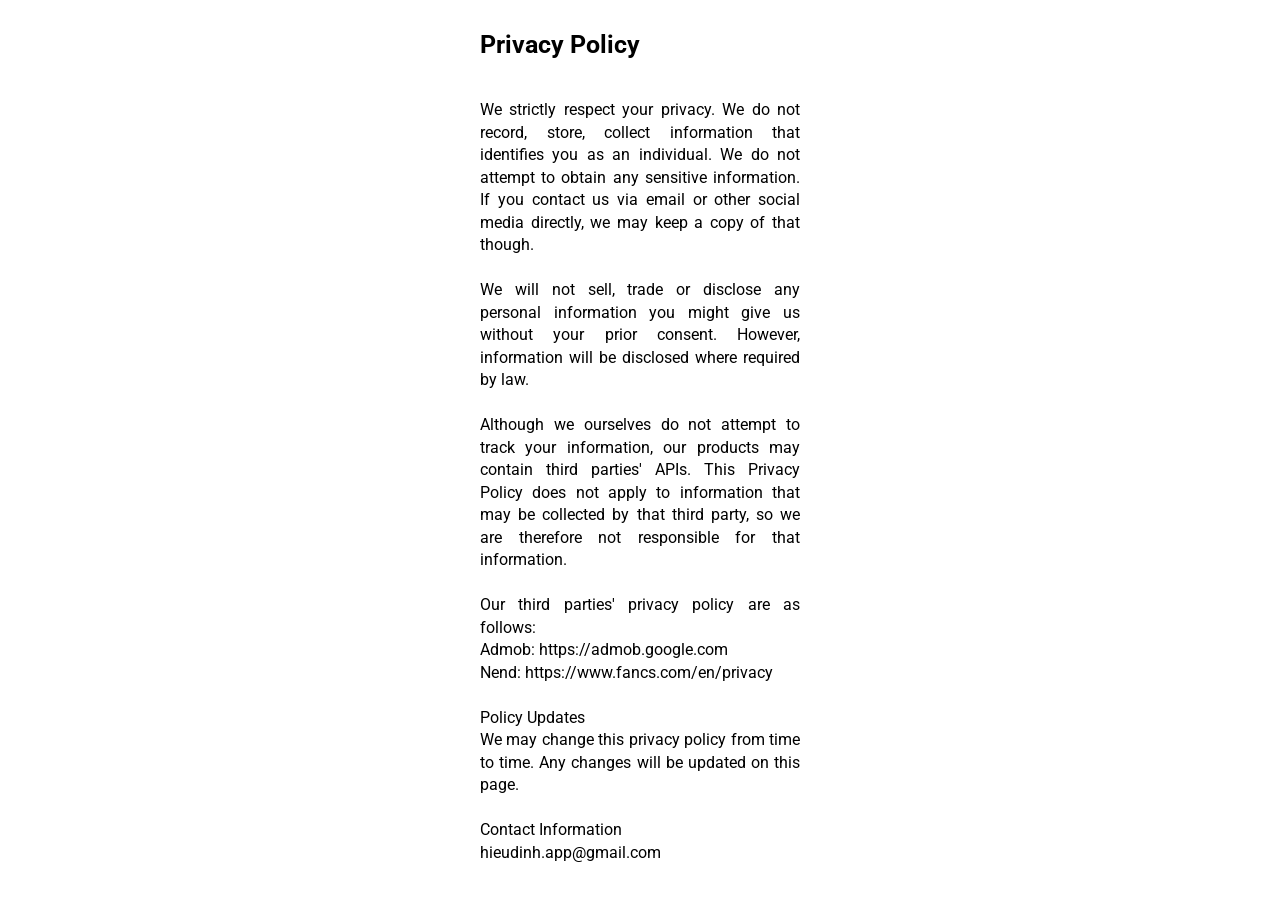
==== privacy-policy/index.html @ 9ab32be0 "make it better" ====
<!DOCTYPE html
    PUBLIC "-//W3C//DTD XHTML 1.0 Transitional//EN" "http://www.w3.org/TR/xhtml1/DTD/xhtml1-transitional.dtd">
<html xmlns="http://www.w3.org/1999/xhtml">

<head>
    <meta http-equiv="Content-Type" content="text/html; charset=UTF-8" />
    <meta name="viewport" content="width=320, initial-scale=1.0, maximum-scale=1.0" />
    <title>iamhieudinh | Privacy Policy</title>

    <link rel="preconnect" href="https://fonts.gstatic.com">
    <link href="https://fonts.googleapis.com/css2?family=Roboto:wght@300&display=swap" rel="stylesheet">

    <link rel="stylesheet" href="../style.css">
</head>

<body>
    <center>
        <div id="navigationController">
            <div id="navigationTitle">Privacy Policy</div>
        </div>

        <p>
            We strictly respect your privacy. We do not record, store, collect information that identifies you as an
            individual. We do not attempt to obtain any sensitive information. If you contact us via email or other
            social media directly, we may keep a copy of that though.<br /><br />

            We will not sell, trade or disclose any personal information you might give us without your prior consent.
            However, information will be disclosed where required by law.<br /><br />

            Although we ourselves do not attempt to track your information, our products may contain third parties'
            APIs. This Privacy Policy does not apply to information that may be collected by that third party, so we are
            therefore not responsible for that information.<br /><br />

            Our third parties' privacy policy are as follows:<br />
            Admob: https://admob.google.com<br />
            Nend: https://www.fancs.com/en/privacy<br /><br />

            Policy Updates<br />
            We may change this privacy policy from time to time. Any changes will be updated on this page.<br /><br />

            Contact Information<br />
            hieudinh.app@gmail.com<br />
        </p>
    </center>

</body>

</html>
---- style.css ----
body {
  font-family: 'Roboto', sans-serif;
}

p {
  width: 320px;
  line-height: 22.5px;
  text-align: justify;
  text-justify: inter-word;
}

a {
  width: 320px;
  text-decoration: none;
  font-weight: bold;
  color: #000000;
}

div::-webkit-scrollbar {
  width: 320px;
  height: 0px;
  display: none;
}

#navigationController {
  width: 320px;
  height: 75px;
  display: flex;
  flex-direction: column;
  justify-content: center;
}

#navigationTitle {
  width: 320px;
  font-size: 25px;
  line-height: 22.5px;
  font-weight: bold;
  text-align: justify;
  text-justify: inter-word;
}
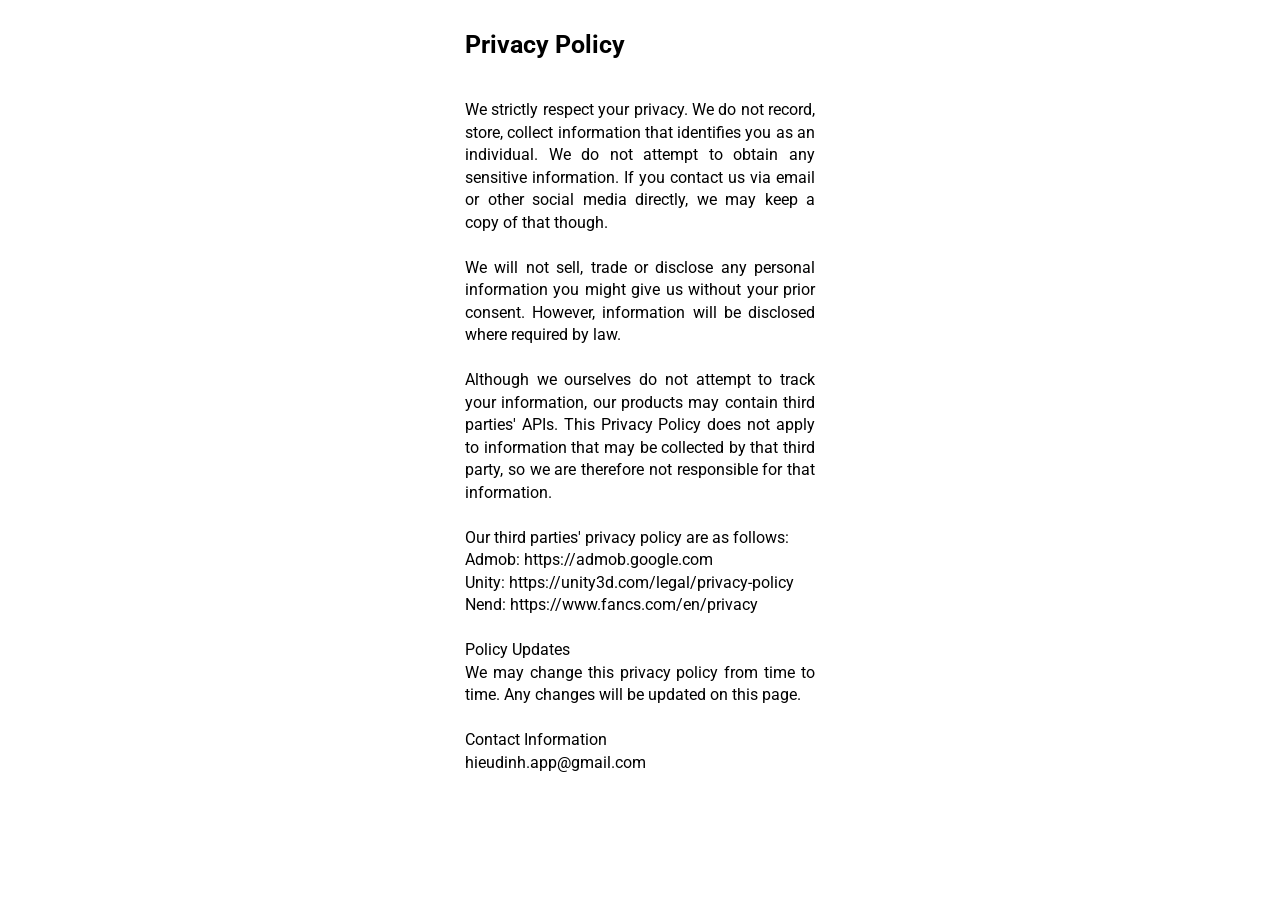
==== commit 3e54e44f: "make it better" ====
--- a/privacy-policy/index.html
+++ b/privacy-policy/index.html
@@ -33,6 +33,7 @@
 
             Our third parties' privacy policy are as follows:<br />
             Admob: https://admob.google.com<br />
+            Unity: https://unity3d.com/legal/privacy-policy<br />
             Nend: https://www.fancs.com/en/privacy<br /><br />
 
             Policy Updates<br />
--- a/style.css
+++ b/style.css
@@ -3,27 +3,27 @@
 }
 
 p {
-  width: 320px;
+  width: 350px;
   line-height: 22.5px;
   text-align: justify;
   text-justify: inter-word;
 }
 
 a {
-  width: 320px;
+  width: 350px;
   text-decoration: none;
   font-weight: bold;
   color: #000000;
 }
 
 div::-webkit-scrollbar {
-  width: 320px;
+  width: 350px;
   height: 0px;
   display: none;
 }
 
 #navigationController {
-  width: 320px;
+  width: 350px;
   height: 75px;
   display: flex;
   flex-direction: column;
@@ -31,7 +31,7 @@
 }
 
 #navigationTitle {
-  width: 320px;
+  width: 350px;
   font-size: 25px;
   line-height: 22.5px;
   font-weight: bold;
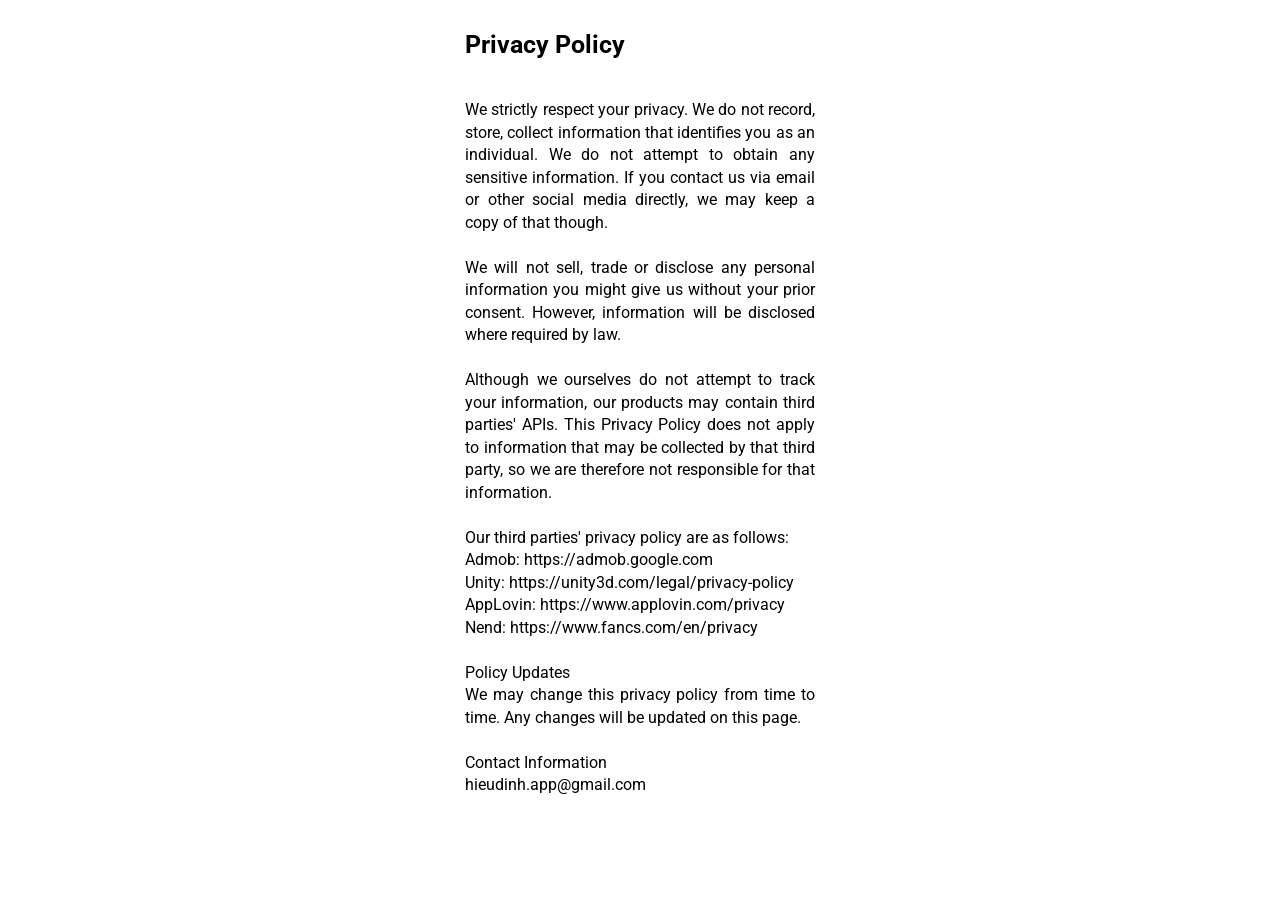
==== commit e38ff8f9: "make it better" ====
--- a/privacy-policy/index.html
+++ b/privacy-policy/index.html
@@ -34,6 +34,7 @@
             Our third parties' privacy policy are as follows:<br />
             Admob: https://admob.google.com<br />
             Unity: https://unity3d.com/legal/privacy-policy<br />
+            AppLovin: https://www.applovin.com/privacy<br />
             Nend: https://www.fancs.com/en/privacy<br /><br />
 
             Policy Updates<br />
